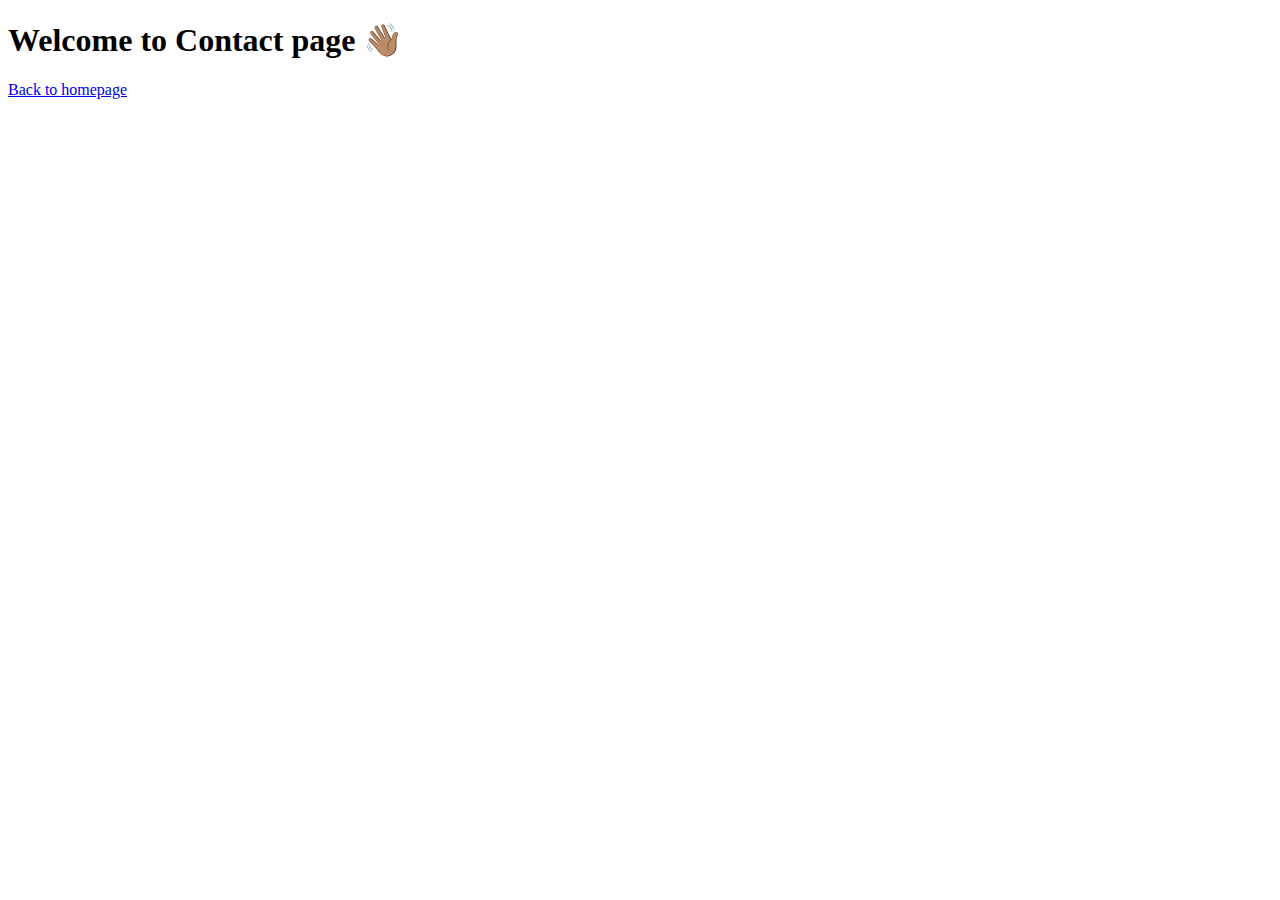
==== contact.html @ df7fc3c3 "created the initial file structure" ====
<!DOCTYPE html>
<html lang="en">
  <head>
    <meta charset="UTF-8" />
    <meta http-equiv="X-UA-Compatible" content="IE=edge" />
    <meta name="viewport" content="width=device-width, initial-scale=1.0" />
    <title>Contact</title>
  </head>
  <body>
    <h1>Welcome to Contact page 👋🏽</h1>
    <a href="/">Back to homepage</a>
  </body>
</html>
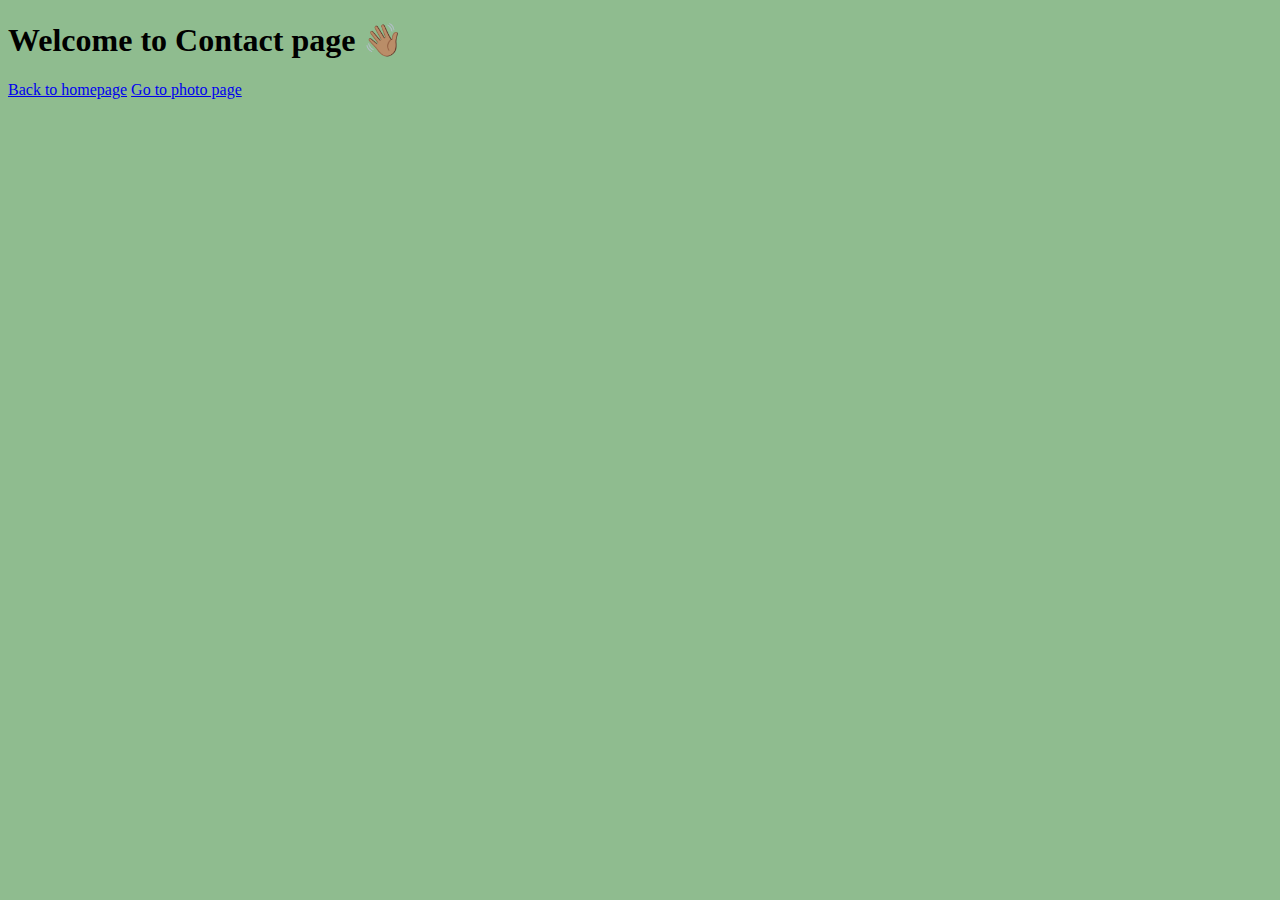
==== commit 959190c3: "created and added some css elements" ====
--- a/contact.html
+++ b/contact.html
@@ -4,10 +4,12 @@
     <meta charset="UTF-8" />
     <meta http-equiv="X-UA-Compatible" content="IE=edge" />
     <meta name="viewport" content="width=device-width, initial-scale=1.0" />
+    <link rel="stylesheet" href="/src/style.css" />
     <title>Contact</title>
   </head>
   <body>
     <h1>Welcome to Contact page 👋🏽</h1>
     <a href="/">Back to homepage</a>
+    <a href="/photo.html">Go to photo page</a>
   </body>
 </html>
--- a/src/style.css
+++ b/src/style.css
@@ -0,0 +1,7 @@
+body {
+  background-color: darkseagreen;
+}
+
+img {
+  max-width: 400px;
+}
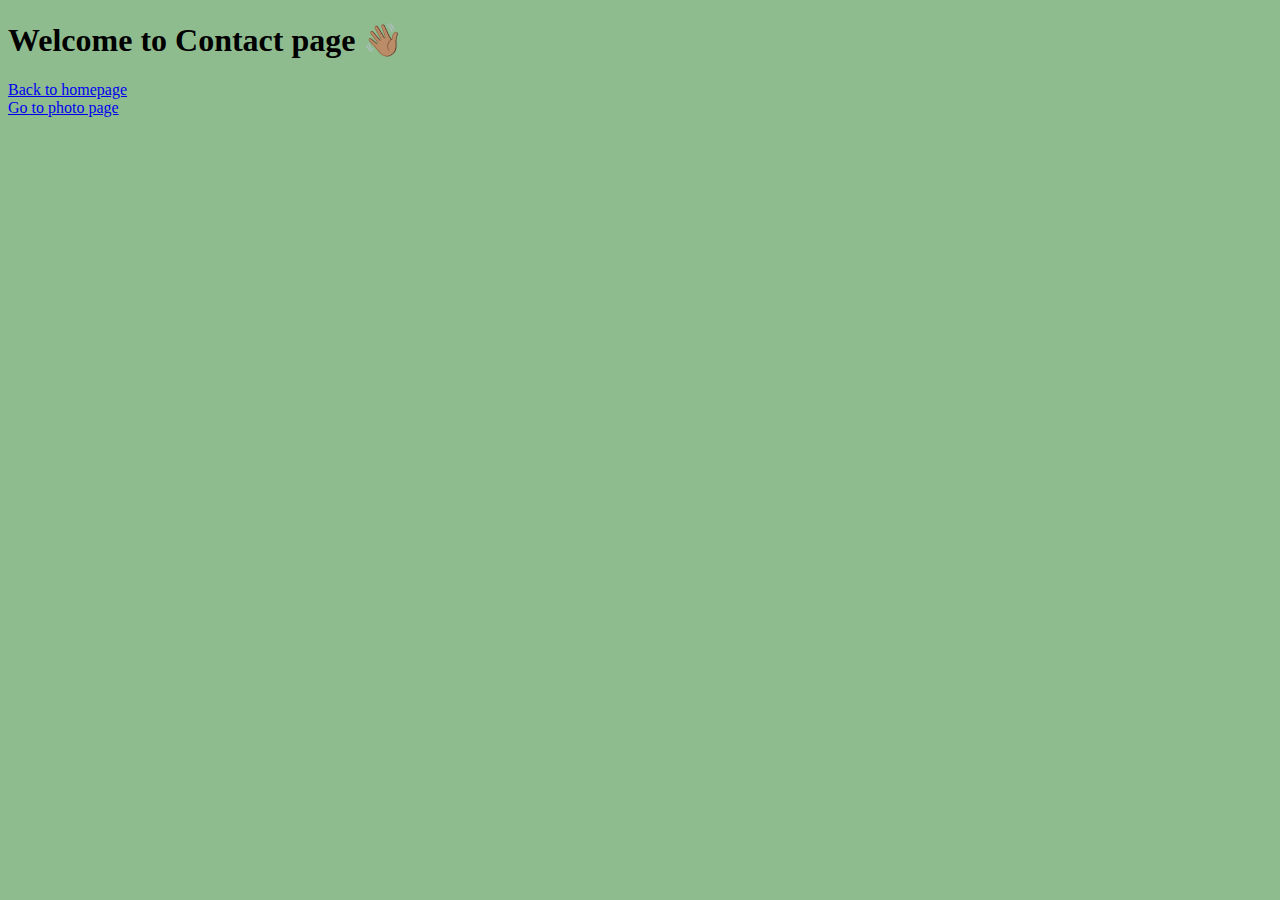
==== commit c439ab8f: "added grids to the links" ====
--- a/contact.html
+++ b/contact.html
@@ -4,12 +4,28 @@
     <meta charset="UTF-8" />
     <meta http-equiv="X-UA-Compatible" content="IE=edge" />
     <meta name="viewport" content="width=device-width, initial-scale=1.0" />
+    <link
+      href="https://cdn.jsdelivr.net/npm/bootstrap@5.2.3/dist/css/bootstrap.min.css"
+      rel="stylesheet"
+      integrity="sha384-rbsA2VBKQhggwzxH7pPCaAqO46MgnOM80zW1RWuH61DGLwZJEdK2Kadq2F9CUG65"
+      crossorigin="anonymous"
+    />
+
     <link rel="stylesheet" href="/src/style.css" />
     <title>Contact</title>
   </head>
   <body>
     <h1>Welcome to Contact page 👋🏽</h1>
-    <a href="/">Back to homepage</a>
-    <a href="/photo.html">Go to photo page</a>
+
+    <div class="container justify-content-evenly">
+      <div class="row">
+        <div class="col">
+          <a href="/">Back to homepage</a>
+        </div>
+        <div class="col">
+          <a href="/photo.html">Go to photo page</a>
+        </div>
+      </div>
+    </div>
   </body>
 </html>
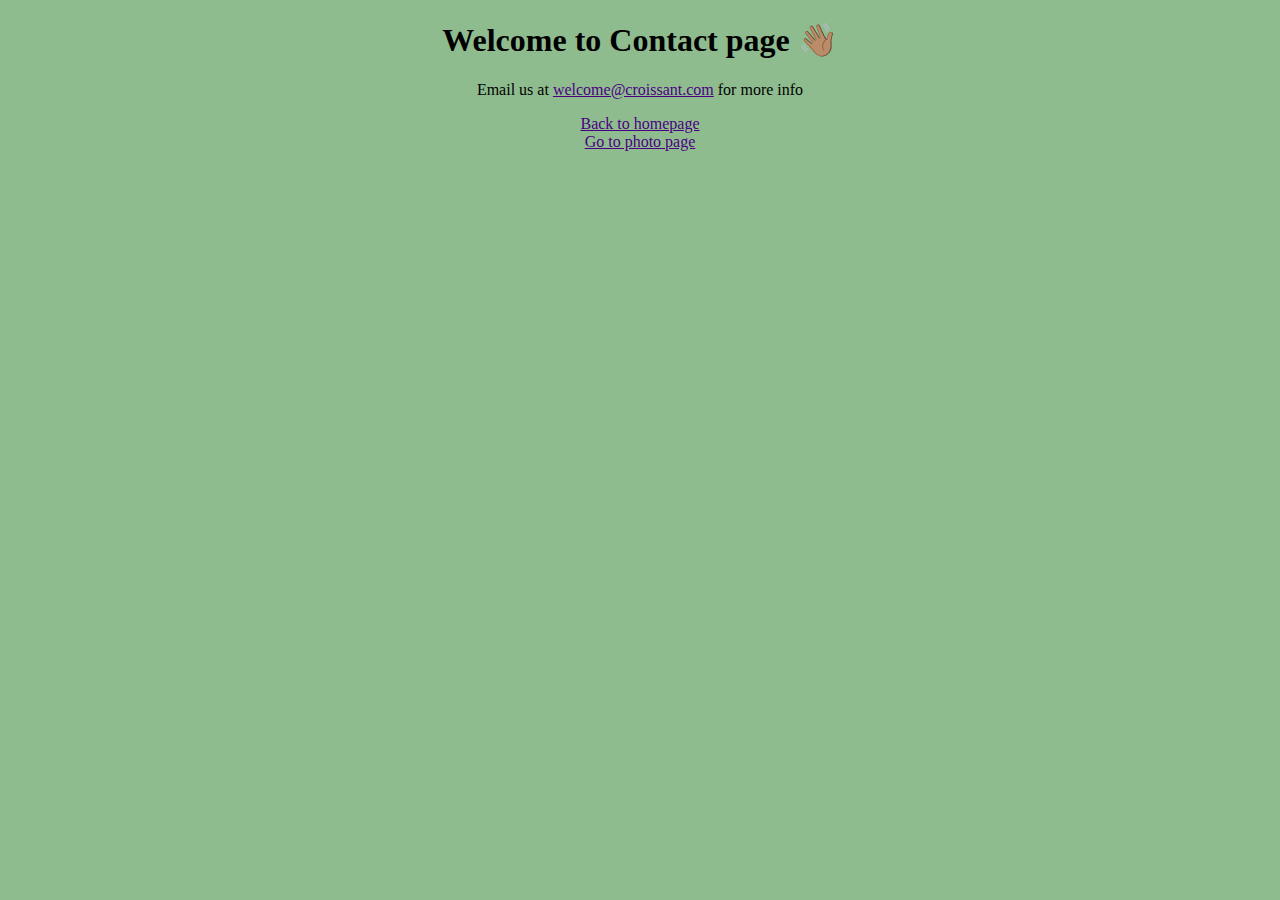
==== commit 89b7c308: "made the site SEO friendly" ====
--- a/contact.html
+++ b/contact.html
@@ -12,10 +12,15 @@
     />
 
     <link rel="stylesheet" href="/src/style.css" />
-    <title>Contact</title>
+    <title>Contact-Crossaint.com</title>
   </head>
   <body>
     <h1>Welcome to Contact page 👋🏽</h1>
+    <p>
+      Email us at
+      <a href="mailto:welcome@croissant.com">welcome@croissant.com</a> for more
+      info
+    </p>
 
     <div class="container justify-content-evenly">
       <div class="row">
--- a/src/style.css
+++ b/src/style.css
@@ -3,5 +3,20 @@
 }
 
 img {
-  max-width: 400px;
+  max-width: 100%;
+  border-radius: 10px;
+  display: block;
+  margin: 30px auto;
 }
+h1,
+h2,
+p {
+  text-align: center;
+}
+a {
+  color: indigo;
+}
+
+.container {
+  text-align: center;
+}
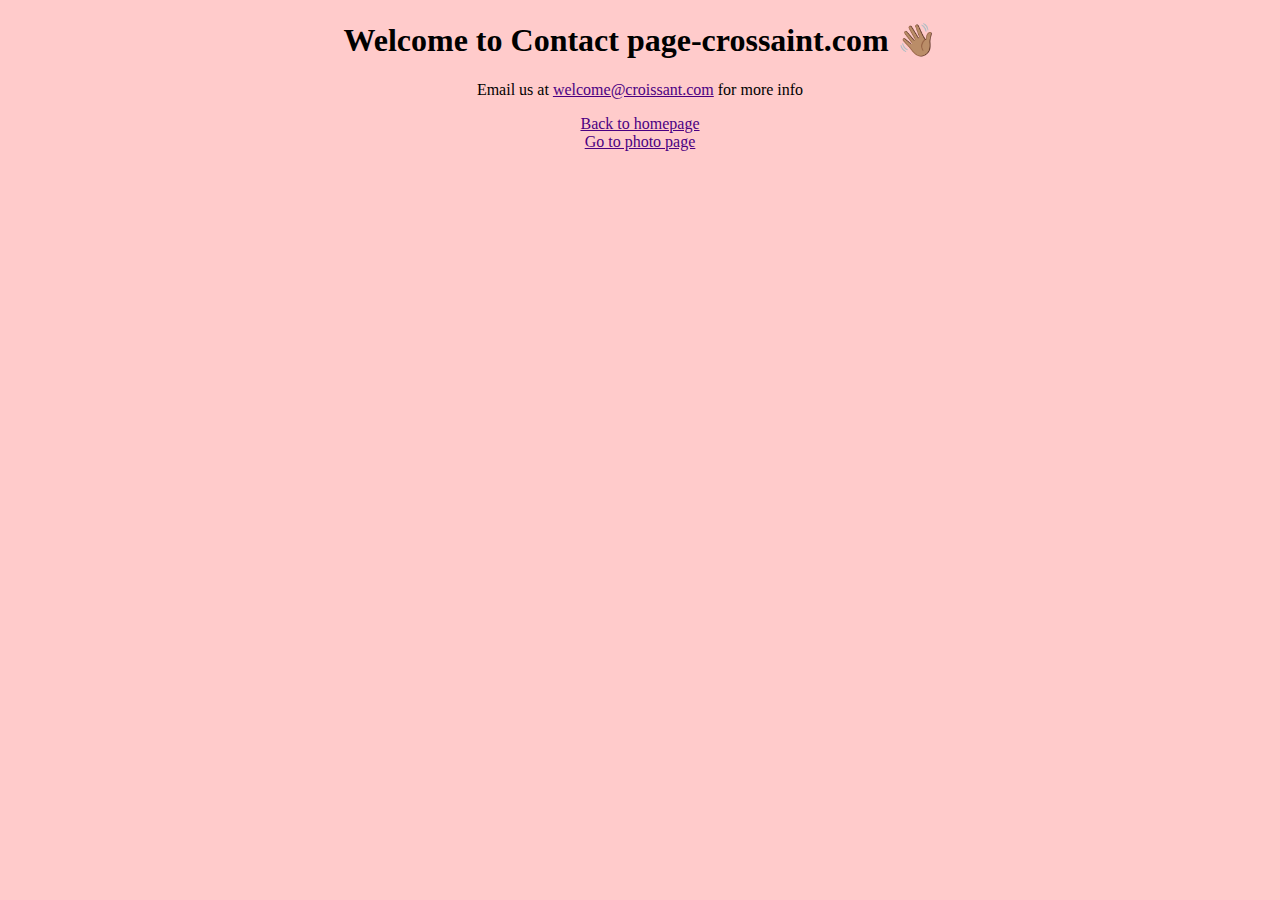
==== commit 96e62db4: "changed background and updated SEO" ====
--- a/contact.html
+++ b/contact.html
@@ -15,7 +15,7 @@
     <title>Contact-Crossaint.com</title>
   </head>
   <body>
-    <h1>Welcome to Contact page 👋🏽</h1>
+    <h1>Welcome to Contact page-crossaint.com 👋🏽</h1>
     <p>
       Email us at
       <a href="mailto:welcome@croissant.com">welcome@croissant.com</a> for more
--- a/src/style.css
+++ b/src/style.css
@@ -1,9 +1,9 @@
 body {
-  background-color: darkseagreen;
+  background: #ffcbcb;
+  background-attachment: fixed;
 }
-
 img {
-  max-width: 100%;
+  max-width: 50%;
   border-radius: 10px;
   display: block;
   margin: 30px auto;
